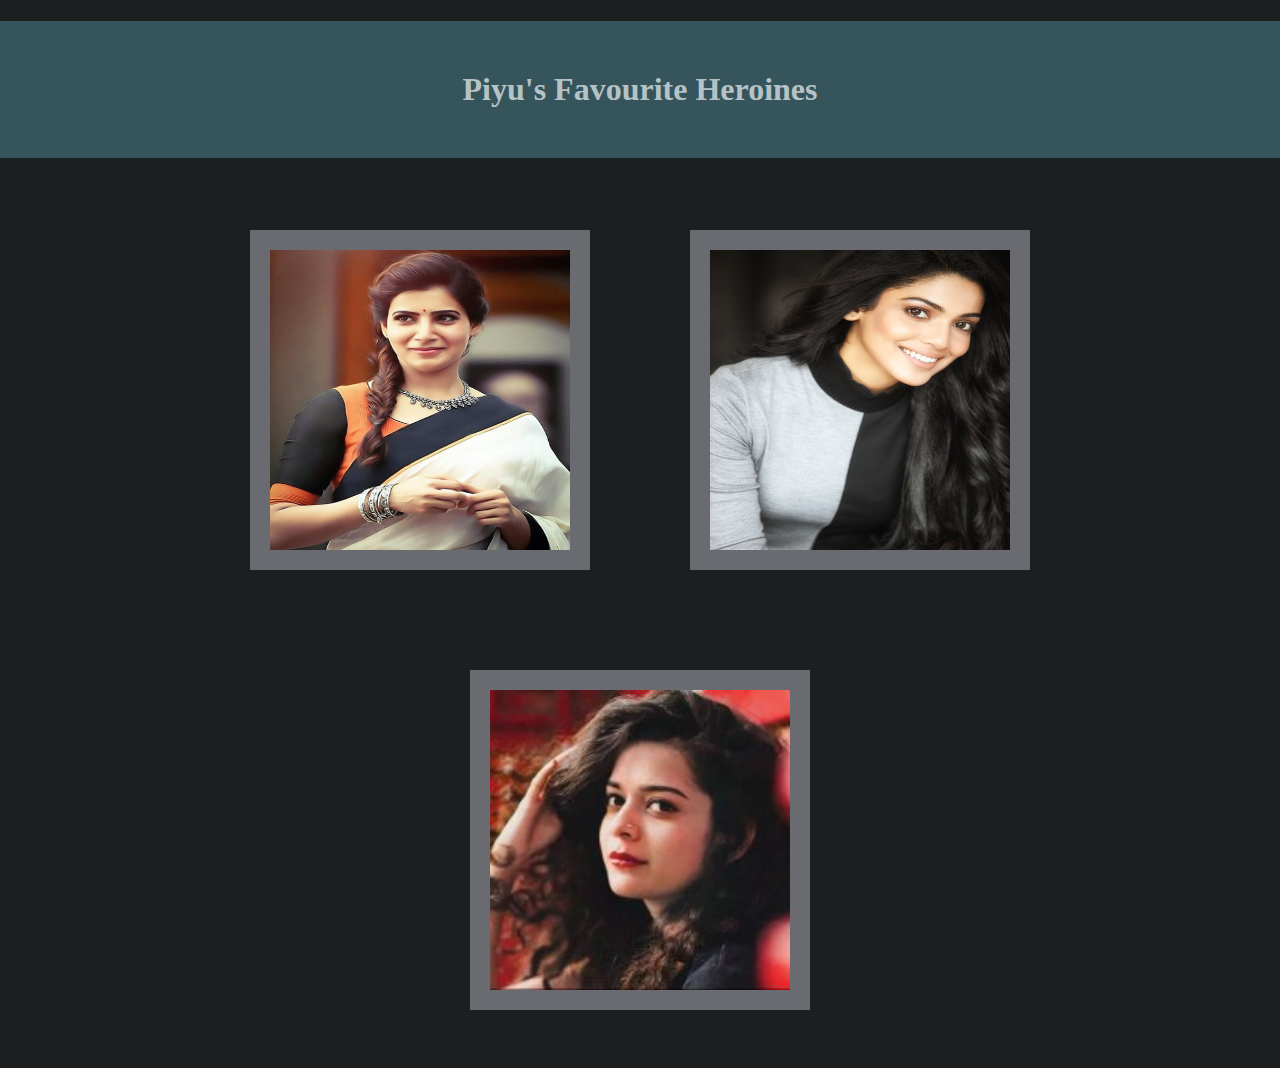
==== newpage.html @ e5fdf651 "Add files via upload" ====
<!DOCTYPE html>
<html>
	<head>
		<title>Piyu's Favourite Heroine</title>
		<link rel="stylesheet" type="text/css" href="style2.css">
		<link rel="preconnect" href="https://fonts.googleapis.com">
		<link rel="preconnect" href="https://fonts.gstatic.com" crossorigin>
		<link href="https://fonts.googleapis.com/css2?family=Estonia&display=swap" rel="stylesheet">
	</head>

	<body> 
		<div id="div2">
			<h1> Piyu's Favourite Heroines </h1>
	    </div>
	<header>
		<div class="container">
		<!-- <ul>
			<h1> Hello, Piyu!!! </h1>
			<h3> Piyu's Favourite Heroines: </h3>
			<li><b>Samantha Ruth Prabhu - </b></li>
			<p><strong>Samantha Ruth Prabhu</strong> is an <em>Indian actress</em> who has established a career in <i>Telugu and Tamil film industries.</i> She is a recipient of several awards, including four Filmfare Awards, two Nandi Awards, six South Indian International Movie Awards, and three CineMAA Awards.</p> -->
			<img src="Samantha.jpg">

			<!-- <li><b>Pooja Sawant - </b></li>
			<p><strong>Pooja Sawant</strong> is an <em>Indian Dancer, Performer, film actress</em> who appears in Marathi movies. She made her debut in Sachit Patil's multistarrer film Kshanbhar Vishranti in 2010.</p> -->
			<img src="Pooja Sawant.jpg">

			<!-- <li><b>Mithila Palkar - </b></li>
			<p><strong>Mithila Palkar</strong> (born 11 January 1993) is an <em>Indian actress</em> known for her characters in the TV series Girl in the City and Netflix's Little Things. She rose to prominence in March 2016 with her Marathi version of the "cup song". Palkar made her acting debut in 2014 in the Marathi language short film Majha Honeymoon.</p> -->
			<img src="Mithila Palkar.jpg">

			<!-- <a href="D:\Web_Development\HTML\1.index.html" >
			<h4>Go to see favourite heros of piyu</h4>
			</a> -->
			
		<!-- </ul> -->
	</div>
	</body>
</html>
---- style2.css ----
body{
	background-color: #1D1E1F;
	margin-top: 0px;
	margin-left: 0px;
	margin-right: 0px;
	/*background-image: url(backgroundimage.jpg);
	background-size: cover;*/
}
.container{
	display: flex;
	flex-wrap: wrap;
	justify-content: center;
}
img{
	width: 300px;
	height:  300px;
	margin: 50px;
	border: 20px solid rgba(106, 106, 113, 1);
	transition: all 1s ;
}
img:hover{
	transform: scale(1.5);
}
h1{
	text-align: center;
	color: #B6C3C6;
	border: 50px solid rgba(53, 84, 91, 1);

}
#div2{
  background-color: rgba(53, 84, 91, 1);
}
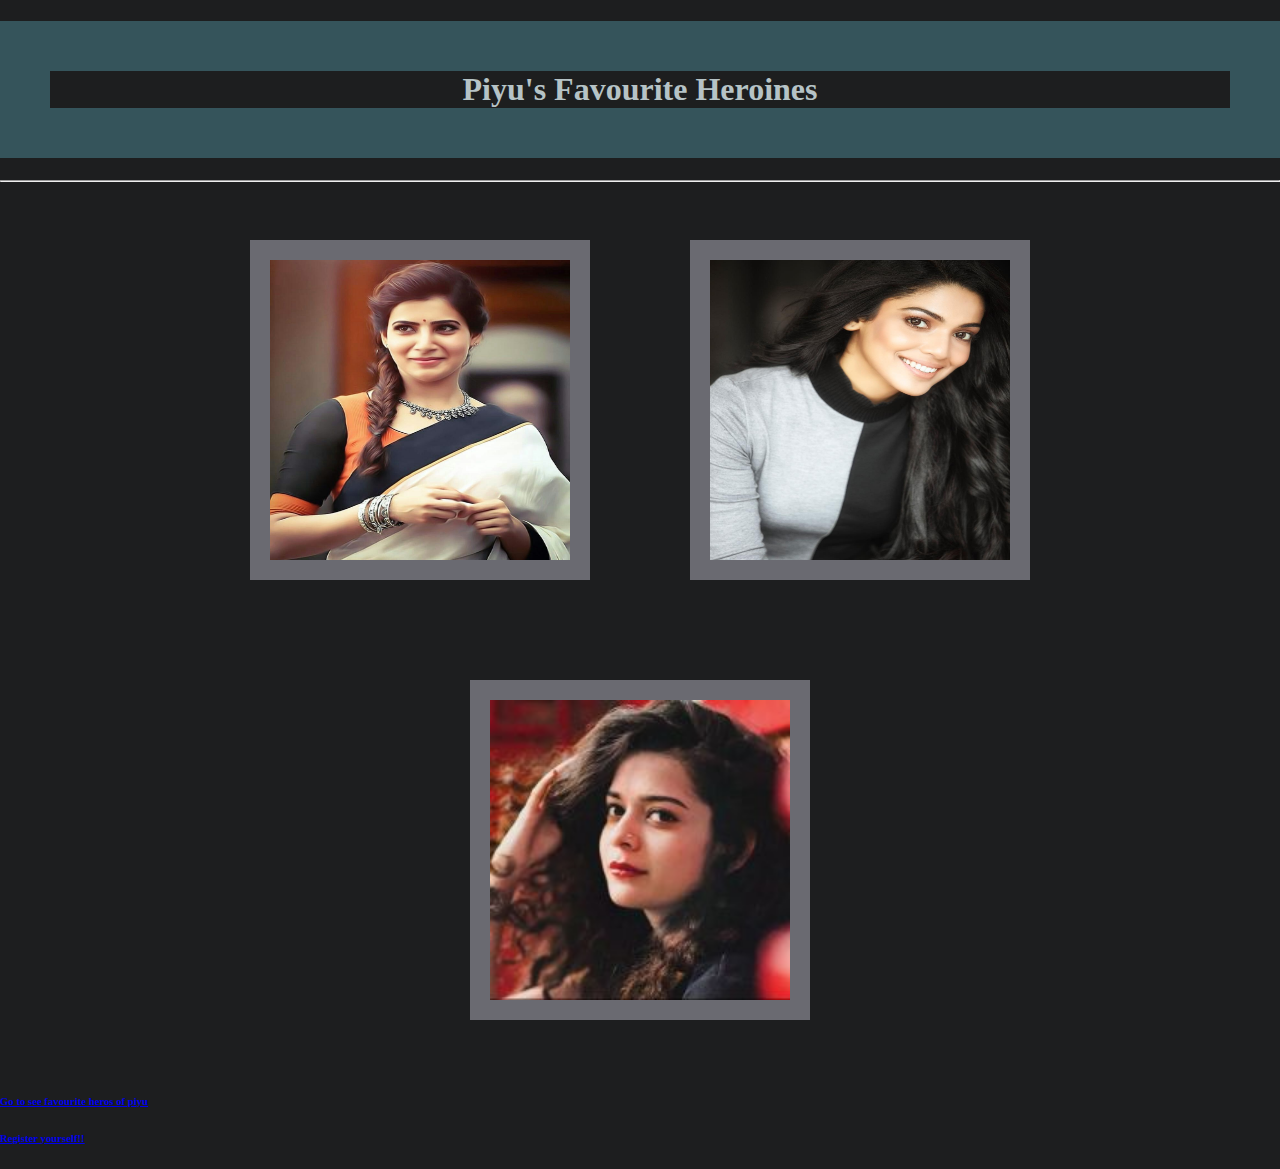
==== commit 0317e241: "updated files" ====
--- a/newpage.html
+++ b/newpage.html
@@ -2,17 +2,18 @@
 <html>
 	<head>
 		<title>Piyu's Favourite Heroine</title>
-		<link rel="stylesheet" type="text/css" href="style2.css">
+		<meta charset="utf-8">
+   		<meta name="viewport" content="width=device-width, initial-scale=1">
 		<link rel="preconnect" href="https://fonts.googleapis.com">
 		<link rel="preconnect" href="https://fonts.gstatic.com" crossorigin>
 		<link href="https://fonts.googleapis.com/css2?family=Estonia&display=swap" rel="stylesheet">
+		<link href="https://cdn.jsdelivr.net/npm/bootstrap@5.1.3/dist/css/bootstrap.min.css" rel="stylesheet" integrity="sha384-1BmE4kWBq78iYhFldvKuhfTAU6auU8tT94WrHftjDbrCEXSU1oBoqyl2QvZ6jIW3" crossorigin="anonymous">
+		<link rel="stylesheet" type="text/css" href="style2.css">
 	</head>
 
 	<body> 
-		<div id="div2">
-			<h1> Piyu's Favourite Heroines </h1>
-	    </div>
-	<header>
+		<h1> Piyu's Favourite Heroines </h1>
+		<hr>
 		<div class="container">
 		<!-- <ul>
 			<h1> Hello, Piyu!!! </h1>
@@ -34,6 +35,23 @@
 			</a> -->
 			
 		<!-- </ul> -->
-	</div>
+		</div>
+
+		<div class="buffer"></div>
+		<div class="container1">
+			<div class="row justify-content-sm-center">
+		    <div class="col-sm-12 col-md-6 col-lg-6">
+			<a href="index.html">
+			<h6>Go to see favourite heros of piyu</h6>
+			</a>
+			</div>
+			<div class="col-sm-12 col-md-6 col-lg-6">
+			<a href="register.html">
+			<h6>Register yourself!!</h6>
+			</a>
+			</div>
+			</div>
+		</div>
+
 	</body>
 </html>